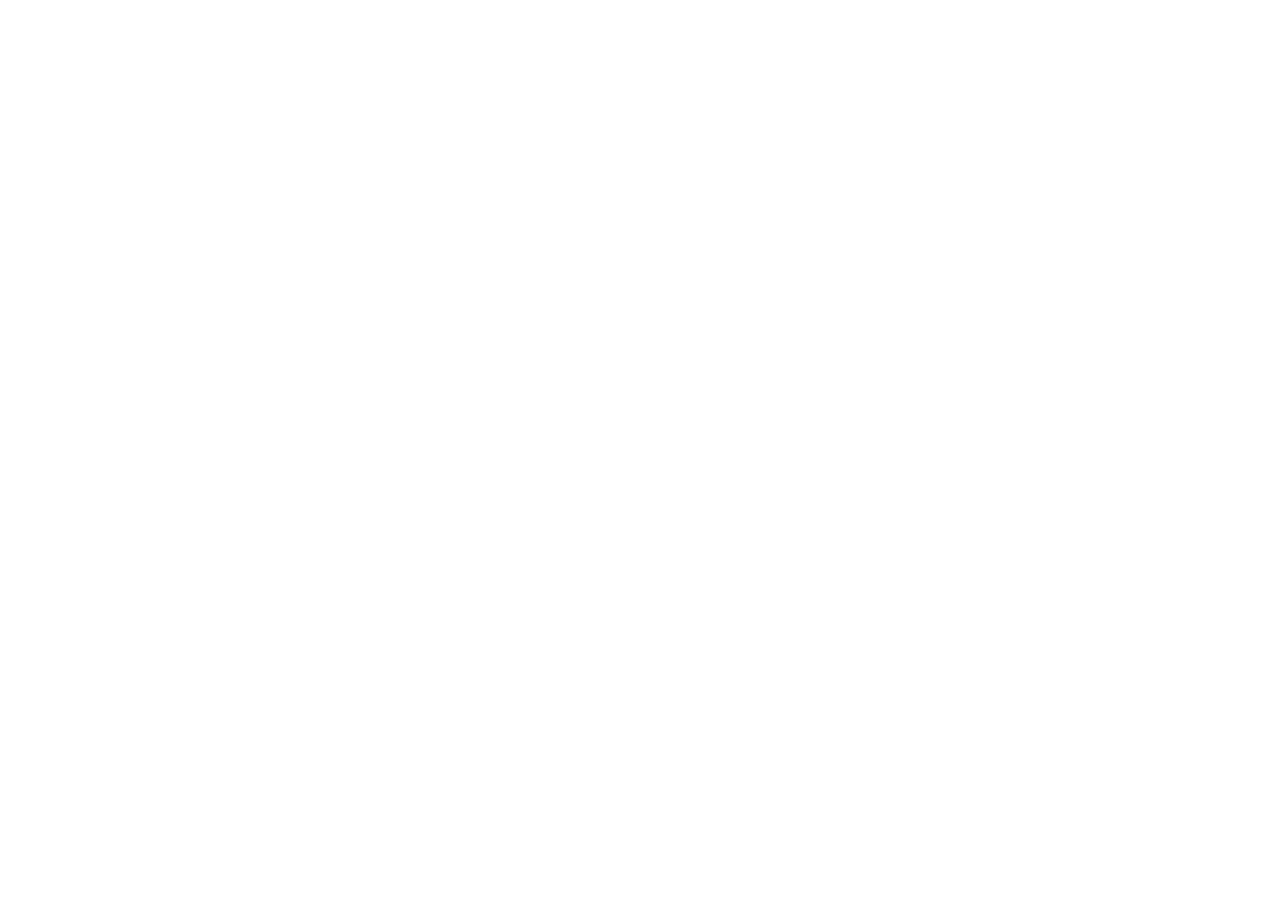
==== index.html @ 8ff5a988 "Initial Commit" ====
<!DOCTYPE html>
<html lang="en">
<head>
    <meta charset="UTF-8">
    <meta name="viewport" content="width=device-width, initial-scale=1.0">
    <meta name="author" content="Alyssa Schmidt">
    <meta name="author" content="Benjamin Nguyen">
    <meta name="author" content="Dre Harm">
    <meta name="author" content="Ethan Larson">
    <meta name="author" content="Rachal Thornton">
    <title>Document</title>
</head>
<body>
    
</body>
</html>
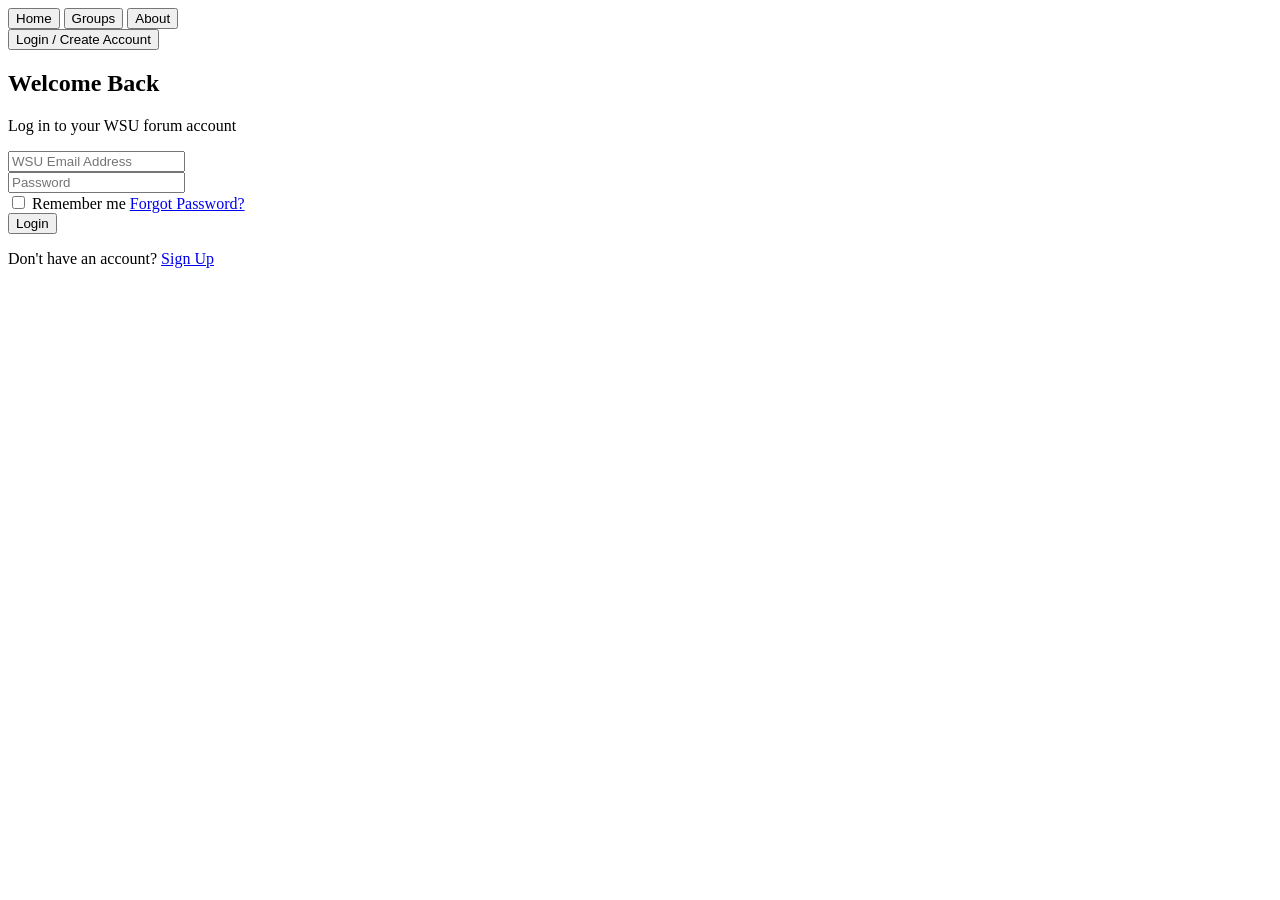
==== commit 4c2b331a: "Added the initial components needed for the login and navbar" ====
--- a/index.html
+++ b/index.html
@@ -8,9 +8,61 @@
     <meta name="author" content="Dre Harm">
     <meta name="author" content="Ethan Larson">
     <meta name="author" content="Rachal Thornton">
-    <title>Document</title>
+    <title>WSU Forum</title>
 </head>
 <body>
-    
+    <nav class="navbar">
+    <div>
+      <div class="nav-content">
+        <div> <!-- for the WSU logo-->
+          <div>
+
+          </div>
+        </div>
+        <div class="nav-buttons">
+          <button>Home</button>
+          <button>Groups</button>
+          <button>About</button>
+        </div>
+        <button>Login / Create Account</button>
+      </div>
+    </div>
+  </nav>
+
+  <!--We will eventually put the page content here -->
+
+  <!-- Our popups/modals can go here just to keep things organized -->
+  <div id="loginModal" class="modal">
+    <div>
+      <div>
+        <div></div> <!-- for the logo -->
+        <h2>Welcome Back</h2>
+        <p>Log in to your WSU forum account</p>
+        <form>
+          <div>
+            <input type="email" id="email" placeholder="WSU Email Address" required>
+          </div>
+          <div>
+            <input type="password" id="password" placeholder="Password" required>
+          </div>
+          <div>
+            <label>
+              <input type="checkbox" id="rememberMe">
+              Remember me
+            </label>
+            <a href="#" class="forgot-link">Forgot Password?</a> <!-- this will eventually link to something -->
+          </div>
+          <button type="submit" class="submit-btn">Login</button>
+        </form>
+        <p>Don't have an account? <a href="#">Sign Up</a></p> <!-- this will eventually link to the create account page -->
+      </div>
+    </div>
+  </div>
+
+  <!-- If we need to add more JS files or want to break this up more we can but I'm just planning out the MVC -->
+   <script src="model.js"></script>
+  <script src="view.js"></script>
+  <script src="controller.js"></script>
+
 </body>
 </html>
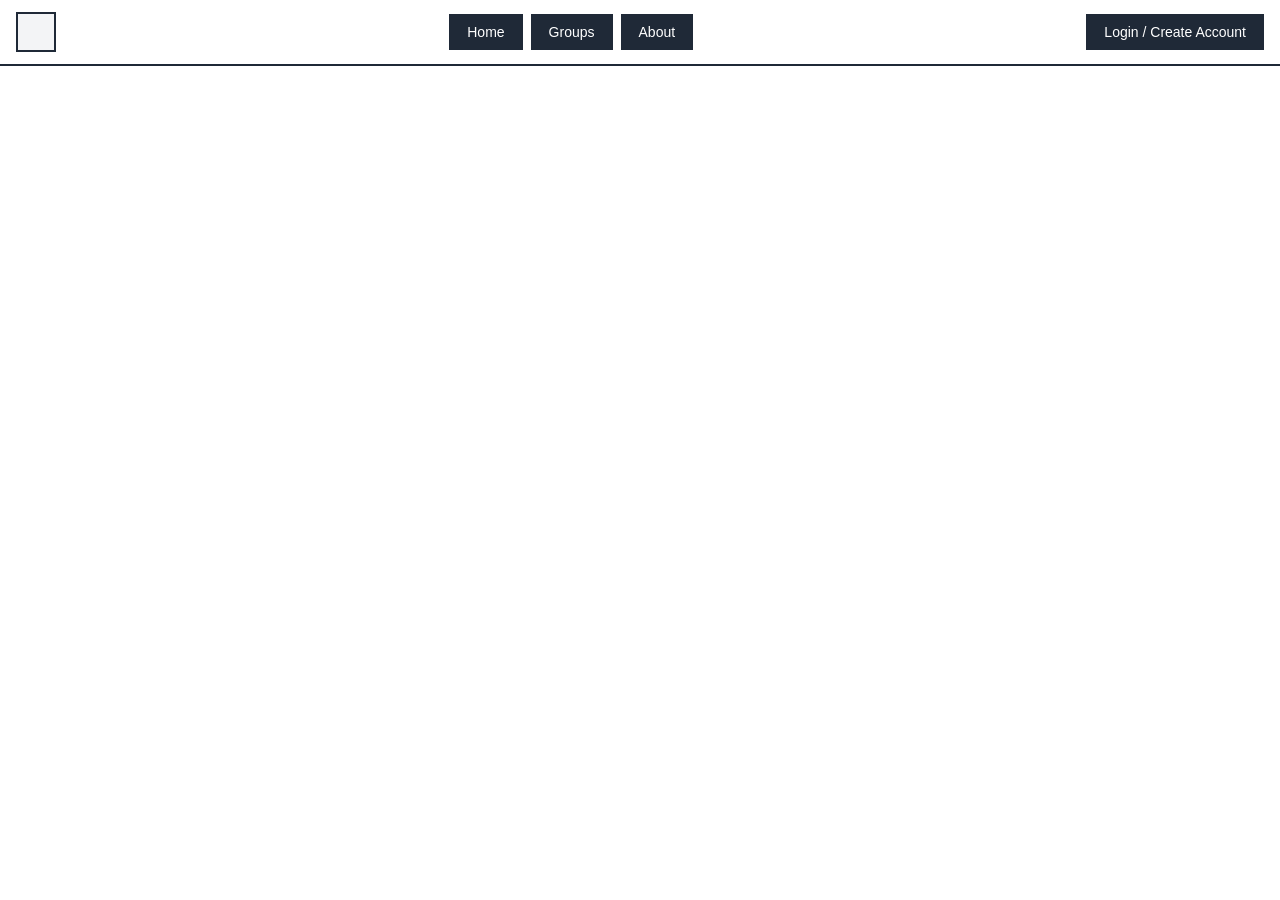
==== commit 631c6dcc: "Added classes so JS and HTML could find elements" ====
--- a/index.html
+++ b/index.html
@@ -9,22 +9,23 @@
     <meta name="author" content="Ethan Larson">
     <meta name="author" content="Rachal Thornton">
     <title>WSU Forum</title>
+    <link rel="stylesheet" href="styles.css">
 </head>
 <body>
     <nav class="navbar">
-    <div>
+    <div class="container">
       <div class="nav-content">
-        <div> <!-- for the WSU logo-->
-          <div>
+        <div class="logo-section"> <!-- for the WSU logo-->
+          <div class="logo-box">
 
           </div>
         </div>
         <div class="nav-buttons">
-          <button>Home</button>
-          <button>Groups</button>
-          <button>About</button>
+          <button class="nav-btn active" data-page="home">Home</button>
+          <button class="nav-btn" data-page="groups">Groups</button>
+          <button class="nav-btn" data-page="about">About</button>
         </div>
-        <button>Login / Create Account</button>
+        <button class="nav-btn login-btn" id="loginBtn">Login / Create Account</button>
       </div>
     </div>
   </nav>
@@ -33,20 +34,20 @@
 
   <!-- Our popups/modals can go here just to keep things organized -->
   <div id="loginModal" class="modal">
-    <div>
-      <div>
-        <div></div> <!-- for the logo -->
+    <div class="modal-content">
+      <div class="login-body">
+        <div class="modal-logo"></div> <!-- for the logo -->
         <h2>Welcome Back</h2>
-        <p>Log in to your WSU forum account</p>
-        <form>
-          <div>
+        <p class="login-subtitle">Log in to your WSU forum account</p>
+        <form id="loginForm">
+          <div class="form-group">
             <input type="email" id="email" placeholder="WSU Email Address" required>
           </div>
-          <div>
+          <div class="form-group">
             <input type="password" id="password" placeholder="Password" required>
           </div>
-          <div>
-            <label>
+          <div class="form-row">
+            <label class="remember-me">
               <input type="checkbox" id="rememberMe">
               Remember me
             </label>
@@ -54,7 +55,7 @@
           </div>
           <button type="submit" class="submit-btn">Login</button>
         </form>
-        <p>Don't have an account? <a href="#">Sign Up</a></p> <!-- this will eventually link to the create account page -->
+        <p class="signup-prompt">Don't have an account? <a href="#">Sign Up</a></p> <!-- this will eventually link to the create account page -->
       </div>
     </div>
   </div>
--- a/styles.css
+++ b/styles.css
@@ -0,0 +1,220 @@
+/* Author: Dre Harm & Ethan Larson
+ * Date Created: 3/18/26 
+ * Note: repurposed and altered on 10/24/26
+*/
+
+:root {
+  --border-color: #1f2937;
+  --text-primary: #1f2937;
+  --text-secondary: #4b5563;
+  --input-border: #d1d5db;
+  --link-color: #3b82f6;
+  --btn-primary: #1f2937;
+  --btn-hover: #36475f;
+}
+
+* {
+  margin: 0;
+  padding: 0;
+  box-sizing: border-box;
+}
+
+body {
+  background: white;
+  color: var(--text-primary);
+  font-family: BlinkMacSystemFont, "Segoe UI", Roboto, sans-serif;
+}
+
+button {
+  cursor: pointer;
+}
+
+.navbar {
+  border-bottom: 2px solid var(--border-color);
+  background: white;
+}
+
+.container {
+  margin: 0 auto;
+  padding: 0 1rem;
+}
+
+.nav-content {
+  display: flex;
+  align-items: center;
+  justify-content: space-between;
+  height: 64px;
+  gap: 1rem;
+  flex-wrap: wrap;
+}
+
+.logo-section {
+  display: flex;
+  align-items: center;
+}
+
+.logo-box {
+  width: 40px;
+  height: 40px;
+  border: 2px solid var(--border-color);
+  background: #f3f4f6;
+}
+
+.nav-buttons {
+  display: flex;
+  gap: 0.5rem;
+  flex-wrap: wrap;
+}
+
+.nav-btn {
+  padding: 0.5rem 1rem;
+  border: 2px solid var(--border-color);
+  background: var(--btn-primary);
+  color: white;
+  font-size: 14px;
+  font-weight: 500;
+}
+
+.nav-btn.active {
+  background: var(--btn-primary);
+  color: white;
+}
+
+.nav-btn.active:hover,
+.nav-btn:hover {
+  background: var(--btn-hover);
+}
+
+.main-content {
+  margin: 0 auto;
+  padding: 1.5rem;
+  min-height: calc(100vh - 64px - 2rem);
+}
+
+.modal {
+  display: none;
+  position: fixed;
+  z-index: 1000;
+  left: 0;
+  top: 0;
+  width: 100%;
+  height: 100%;
+  background: rgba(0, 0, 0, 0.5);
+}
+
+.modal.open {
+  display: flex;
+  align-items: center;
+  justify-content: center;
+}
+
+.modal-content {
+  background: white;
+  border: 2px solid var(--border-color);
+  width: 90%;
+  max-width: 400px;
+}
+
+.login-body {
+  padding: 1.5rem;
+}
+
+.modal-logo {
+  width: 48px;
+  height: 48px;
+  border: 2px solid var(--border-color);
+  background: #f3f4f6;
+  margin: 0 auto 1rem;
+}
+
+.login-body h2 {
+  font-size: 1.5rem;
+  text-align: center;
+  margin-bottom: 0.5rem;
+}
+
+.login-subtitle {
+  text-align: center;
+  color: var(--text-secondary);
+  font-size: 14px;
+  margin-bottom: 1.5rem;
+}
+
+.form-group {
+  margin-bottom: 1rem;
+}
+
+.form-group input {
+  width: 100%;
+  padding: 0.5rem;
+  border: 2px solid var(--input-border);
+  font-size: 14px;
+  font-family: inherit;
+}
+
+.form-group input:focus {
+  outline: none;
+  border-color: var(--border-color);
+}
+
+.form-row {
+  display: flex;
+  justify-content: space-between;
+  align-items: center;
+  margin-bottom: 1.5rem;
+  font-size: 14px;
+}
+
+.remember-me {
+  display: flex;
+  align-items: center;
+  gap: 0.25rem;
+  cursor: pointer;
+}
+
+.forgot-link {
+  color: var(--link-color);
+  text-decoration: none;
+}
+
+.forgot-link:hover {
+  text-decoration: underline;
+}
+
+.submit-btn {
+  width: 100%;
+  padding: 0.5rem;
+  border: 2px solid var(--border-color);
+  background: var(--btn-primary);
+  color: white;
+  font-size: 14px;
+  font-weight: 500;
+}
+
+.submit-btn:hover {
+  background: var(--btn-hover);
+}
+
+.signup-prompt {
+  text-align: center;
+  margin-top: 1rem;
+  font-size: 14px;
+}
+
+.forgot-link {
+  color: var(--link-color);
+  text-decoration: none;
+}
+
+.forgot-link:hover {
+  text-decoration: underline;
+}
+
+.signup-prompt a {
+  color: var(--link-color);
+  text-decoration: none;
+}
+
+.signup-prompt a:hover {
+  text-decoration: underline;
+}
